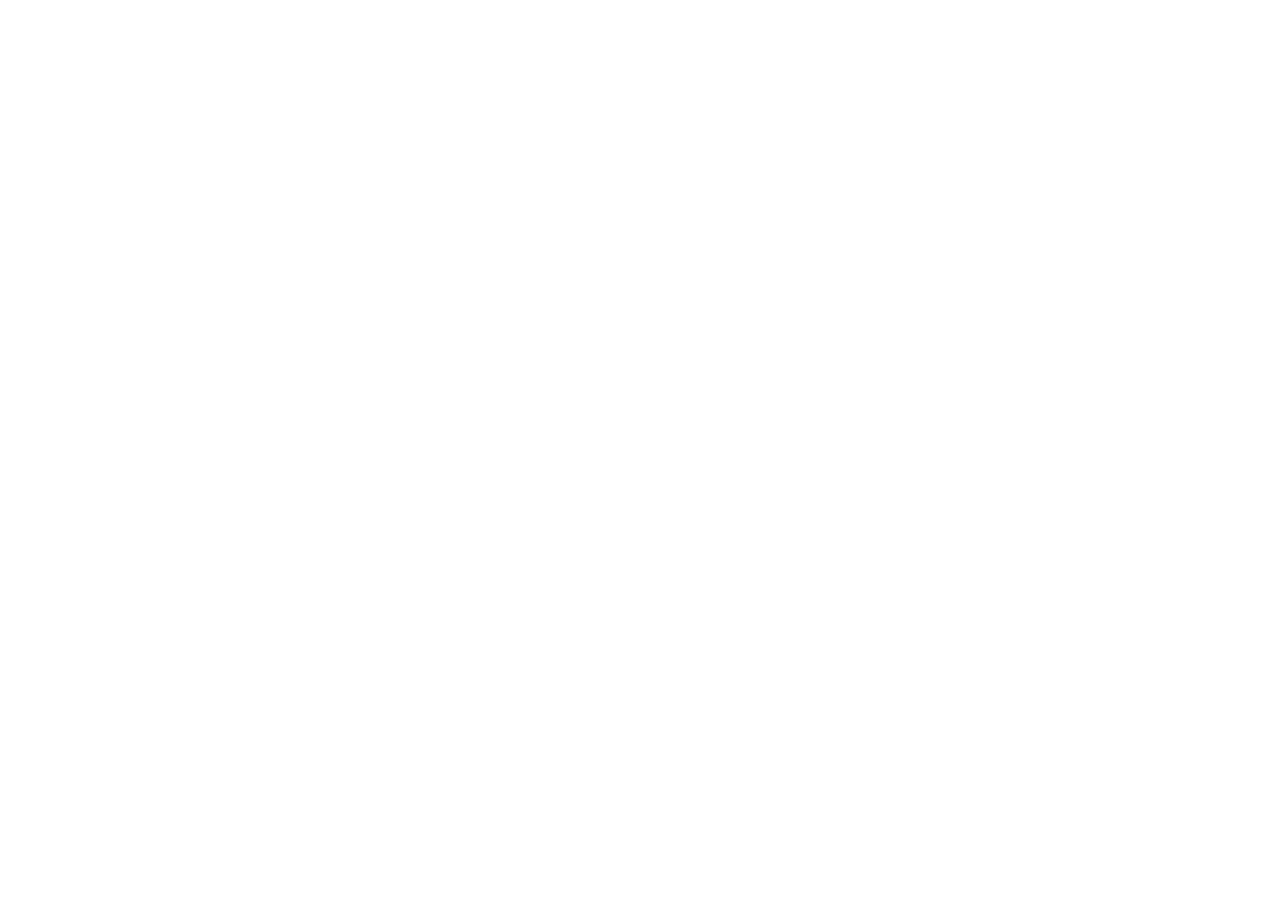
==== index.html @ 4da780a0 "laba initialization" ====
<!DOCTYPE html>
<html>
<head>
	<meta charset="utf-8">
	<meta http-equiv="X-UA-Compatible" content="IE=edge">
	<title>Converter</title>
	<link rel="stylesheet" href="style.css">
	<script type="text/javascript" src="script.js"></script>
</head>
<body>
	
</body>
</html>
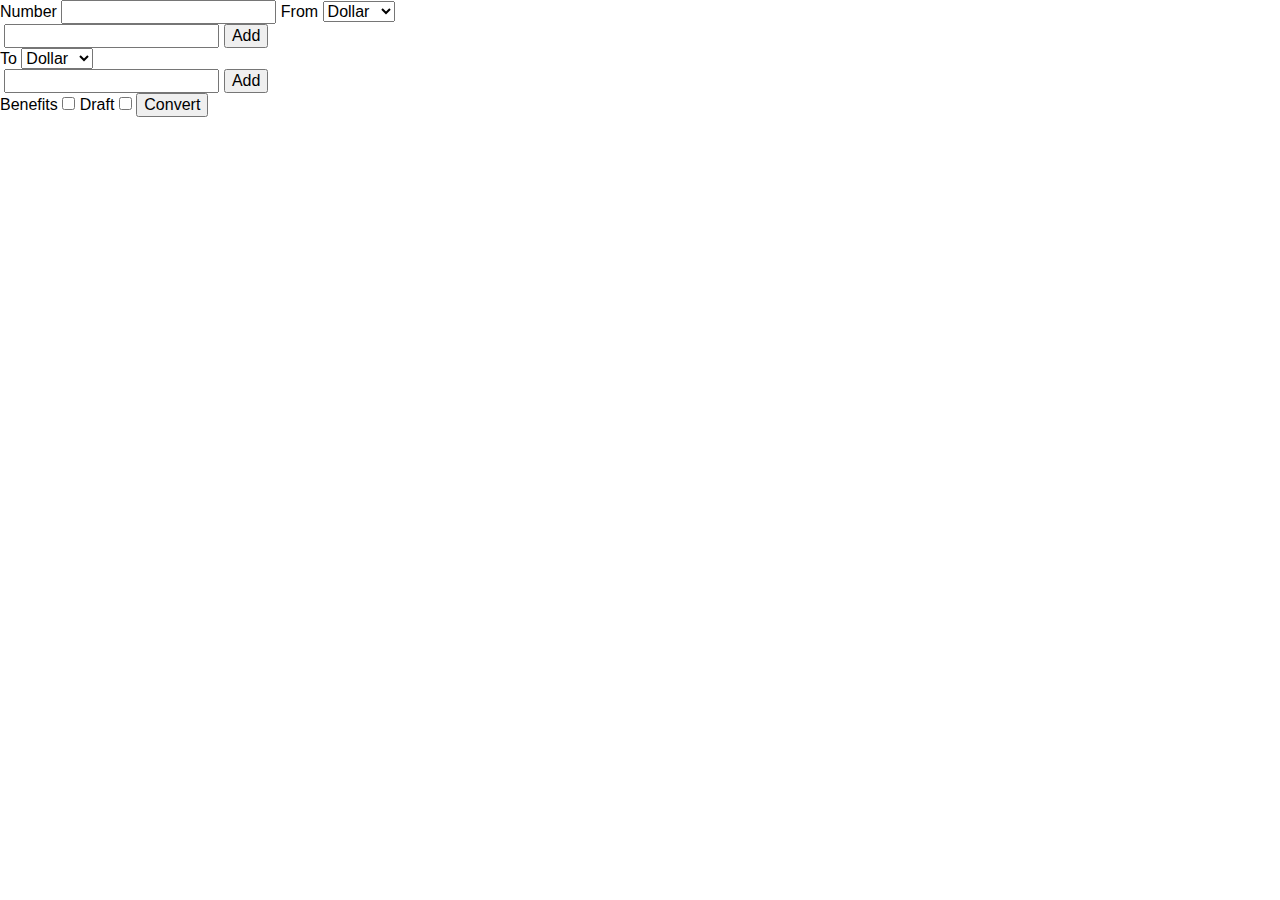
==== commit 6f6bea62: "entering html and array" ====
--- a/index.html
+++ b/index.html
@@ -4,10 +4,46 @@
 	<meta charset="utf-8">
 	<meta http-equiv="X-UA-Compatible" content="IE=edge">
 	<title>Converter</title>
+	<link rel="stylesheet" type="text/css" href="normalize.css">
 	<link rel="stylesheet" href="style.css">
 	<script type="text/javascript" src="script.js"></script>
 </head>
 <body>
 	
+	<div>
+		<form>
+			<label for="number">Number</label>
+			<input type="text" name='number' id="number">
+			<label for="currencyFrom">From</label>
+			<select name="currencyFrom" id="currencyFrom">
+				<option value="USD">Dollar</option>
+				<option value="EUR">Euro</option>
+				<option value="RUB">Rubles</option>
+			</select>
+			<div>
+				<img src="123" alt="">
+				<input type="text" name="currencyChange">
+				<button>Add</button>
+			</div>
+			<label for="currencyTo">To</label>
+			<select name="currencyTo" id="currencyTo">
+				<option value="USD">Dollar</option>
+				<option value="EUR">Euro</option>
+				<option value="RUB">Rubles</option>
+			</select>
+			<div>
+				<img src="123" alt="">
+				<input type="text" name="currencyChange">
+				<button>Add</button>
+			</div>
+			<label for="benefits">Benefits</label>
+			<input type="checkbox" name="benefits" value="" id='benefits'>
+			<label for="draft">Draft</label>
+			<input type="checkbox" name="draft" value="" id='draft'>
+			<button>Convert</button>
+		</form>
+		
+	</div>
+
 </body>
 </html>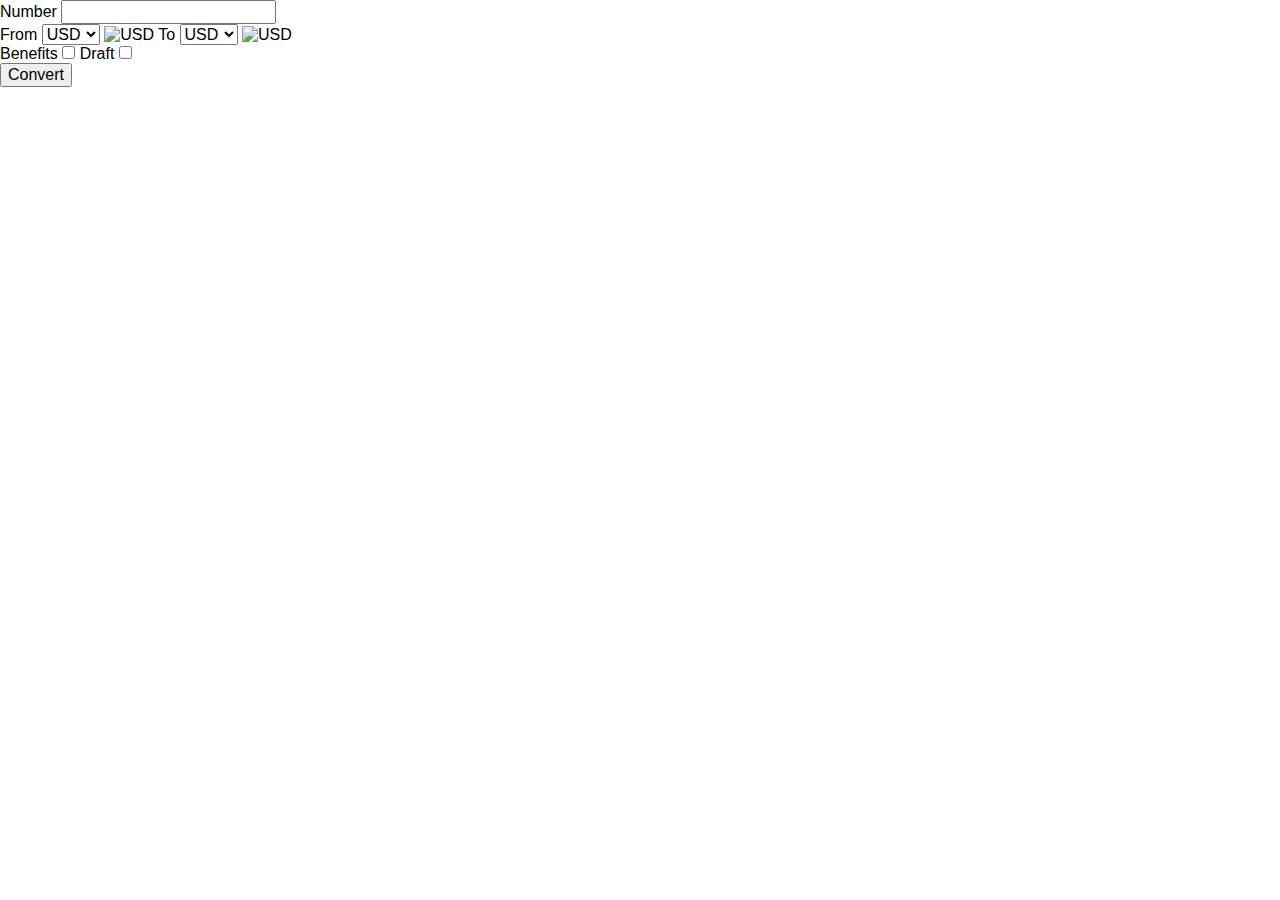
==== commit 48ab7538: "convert" ====
--- a/index.html
+++ b/index.html
@@ -1,49 +1,41 @@
 <!DOCTYPE html>
 <html>
+
 <head>
-	<meta charset="utf-8">
-	<meta http-equiv="X-UA-Compatible" content="IE=edge">
-	<title>Converter</title>
-	<link rel="stylesheet" type="text/css" href="normalize.css">
-	<link rel="stylesheet" href="style.css">
-	<script type="text/javascript" src="script.js"></script>
+    <meta charset="utf-8">
+    <meta http-equiv="X-UA-Compatible" content="IE=edge">
+    <title>Converter</title>
+    <link rel="stylesheet" type="text/css" href="normalize.css">
+    <link rel="stylesheet" href="style.css">
 </head>
+
 <body>
-	
-	<div>
-		<form>
-			<label for="number">Number</label>
-			<input type="text" name='number' id="number">
-			<label for="currencyFrom">From</label>
-			<select name="currencyFrom" id="currencyFrom">
-				<option value="USD">Dollar</option>
-				<option value="EUR">Euro</option>
-				<option value="RUB">Rubles</option>
-			</select>
-			<div>
-				<img src="123" alt="">
-				<input type="text" name="currencyChange">
-				<button>Add</button>
-			</div>
-			<label for="currencyTo">To</label>
-			<select name="currencyTo" id="currencyTo">
-				<option value="USD">Dollar</option>
-				<option value="EUR">Euro</option>
-				<option value="RUB">Rubles</option>
-			</select>
-			<div>
-				<img src="123" alt="">
-				<input type="text" name="currencyChange">
-				<button>Add</button>
-			</div>
-			<label for="benefits">Benefits</label>
-			<input type="checkbox" name="benefits" value="" id='benefits'>
-			<label for="draft">Draft</label>
-			<input type="checkbox" name="draft" value="" id='draft'>
-			<button>Convert</button>
-		</form>
-		
-	</div>
+    <div class="wrapper">
+        <div>
+            <label for="number">Number</label>
+            <input type="text" name='number' id="number">
+            <div>
+                <label for="currencyFrom">From</label>
+                <select name="currencyFrom" id="currencyFrom">
+                </select>
+                <img src="" alt="" id='imgFrom'>
+                <label for="currencyTo">To</label>
+                <select name="currencyTo" id="currencyTo">
+                </select>
+                <img src="" alt="" id='imgTo'>
+            </div>
+            <div>
+                <label for="benefits">Benefits</label>
+                <input type="checkbox" name="benefits" value="" id='benefits'>
+                <label for="draft">Draft</label>
+                <input type="checkbox" name="draft" value="" id='draft'>
+            </div>
+            <button>Convert</button>
+            <div id="result">
+            	
+            </div>
+        </div>
+        <script type="text/javascript" src="script.js"></script>
+</body>
 
-</body>
-</html>+</html>
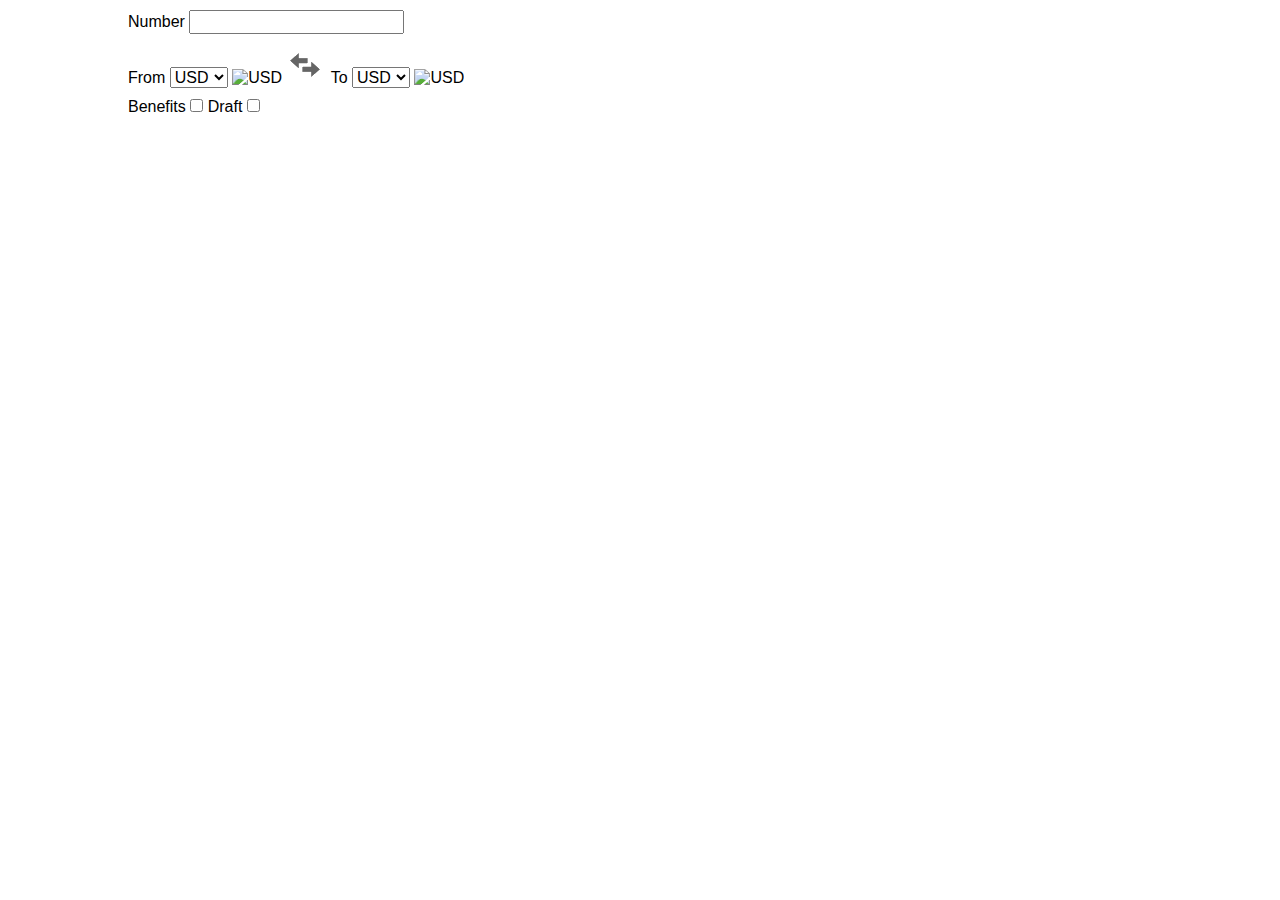
==== commit 8f507d06: "добавил скидку и форматирование инпута" ====
--- a/index.html
+++ b/index.html
@@ -11,14 +11,15 @@
 
 <body>
     <div class="wrapper">
-        <div>
+        <div id='convertor'>
             <label for="number">Number</label>
-            <input type="text" name='number' id="number">
+            <input type="text" name='number' id="number" maxlength="4">
             <div>
                 <label for="currencyFrom">From</label>
                 <select name="currencyFrom" id="currencyFrom">
                 </select>
                 <img src="" alt="" id='imgFrom'>
+                <button></button>
                 <label for="currencyTo">To</label>
                 <select name="currencyTo" id="currencyTo">
                 </select>
@@ -30,7 +31,7 @@
                 <label for="draft">Draft</label>
                 <input type="checkbox" name="draft" value="" id='draft'>
             </div>
-            <button>Convert</button>
+            
             <div id="result">
             	
             </div>
--- a/style.css
+++ b/style.css
@@ -0,0 +1,28 @@
+.wrapper {
+    width: 80%;
+    margin: 10px auto;
+}
+
+#imgFrom,
+#imgTo {
+	height: 27px;
+    width: 40px;
+}
+
+div {
+	margin-top: 10px;
+}
+button {
+	background: url('[data-uri]');
+	height: 40px;
+	width: 40px;
+	background-repeat: no-repeat;
+	border: none;
+	outline: none;
+	transform: rotate(0deg);
+	transition: .2s ease 0s;
+
+}
+button:active {
+	transform: rotate(180deg);
+}
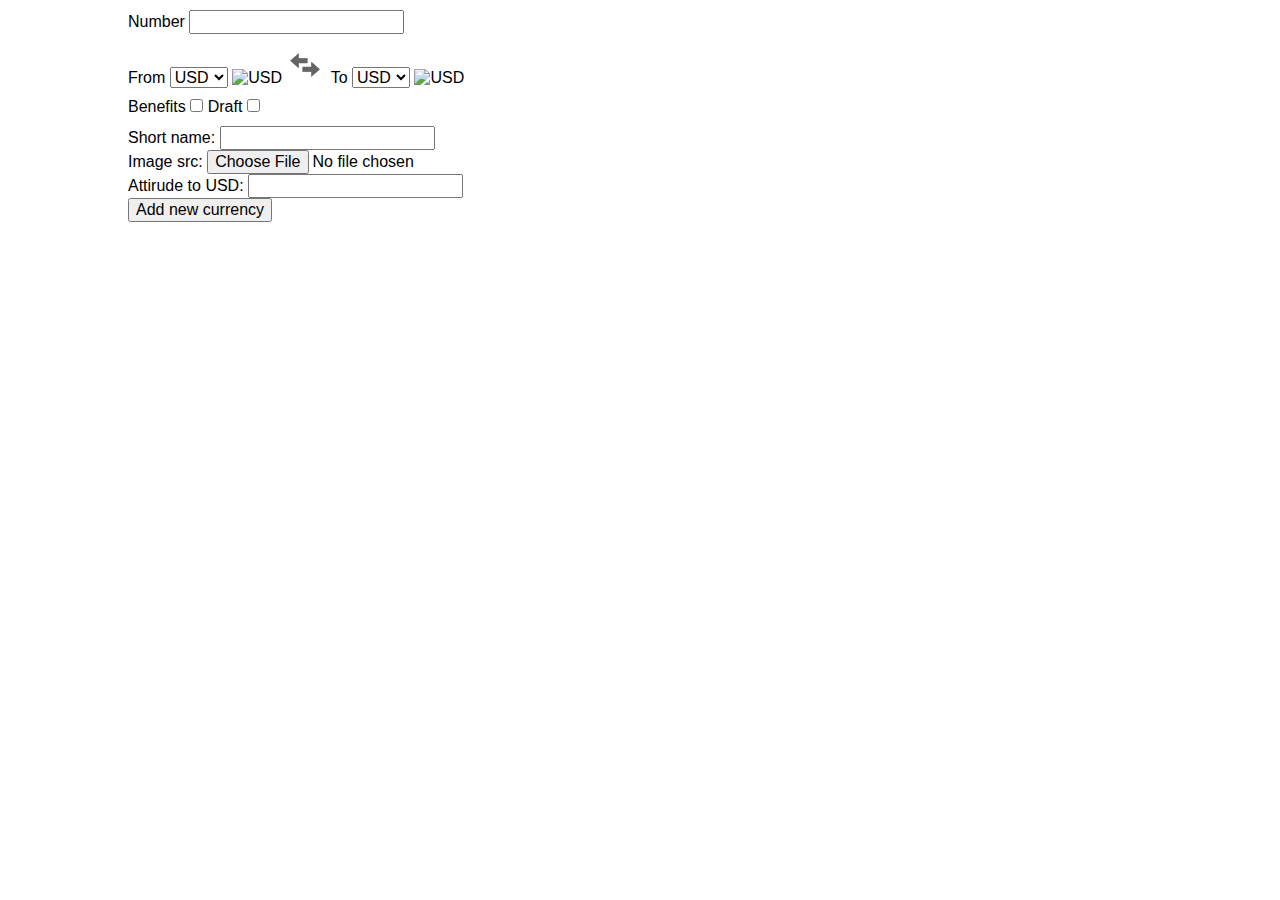
==== commit d40f637e: "добавление валюты" ====
--- a/index.html
+++ b/index.html
@@ -19,7 +19,7 @@
                 <select name="currencyFrom" id="currencyFrom">
                 </select>
                 <img src="" alt="" id='imgFrom'>
-                <button></button>
+                <button id="swap"></button>
                 <label for="currencyTo">To</label>
                 <select name="currencyTo" id="currencyTo">
                 </select>
@@ -35,8 +35,14 @@
             <div id="result">
             	
             </div>
+            <div class='adder'>
+            	<label>Short name: <input type="text" id="newName"></label>
+            	<label>Image src: <input type="file" id="newSrc"></label>
+            	<label>Attirude to USD: <input type="number" id="newAttitide"></label>
+            	<button id='newCurr'>Add new currency</button>
+            </div>
         </div>
         <script type="text/javascript" src="script.js"></script>
 </body>
 
-</html>
+</html>--- a/style.css
+++ b/style.css
@@ -12,7 +12,7 @@
 div {
 	margin-top: 10px;
 }
-button {
+#swap {
 	background: url('[data-uri]');
 	height: 40px;
 	width: 40px;
@@ -23,6 +23,9 @@
 	transition: .2s ease 0s;
 
 }
-button:active {
+#swap:active {
 	transform: rotate(180deg);
 }
+.adder label {
+	display: block;
+}
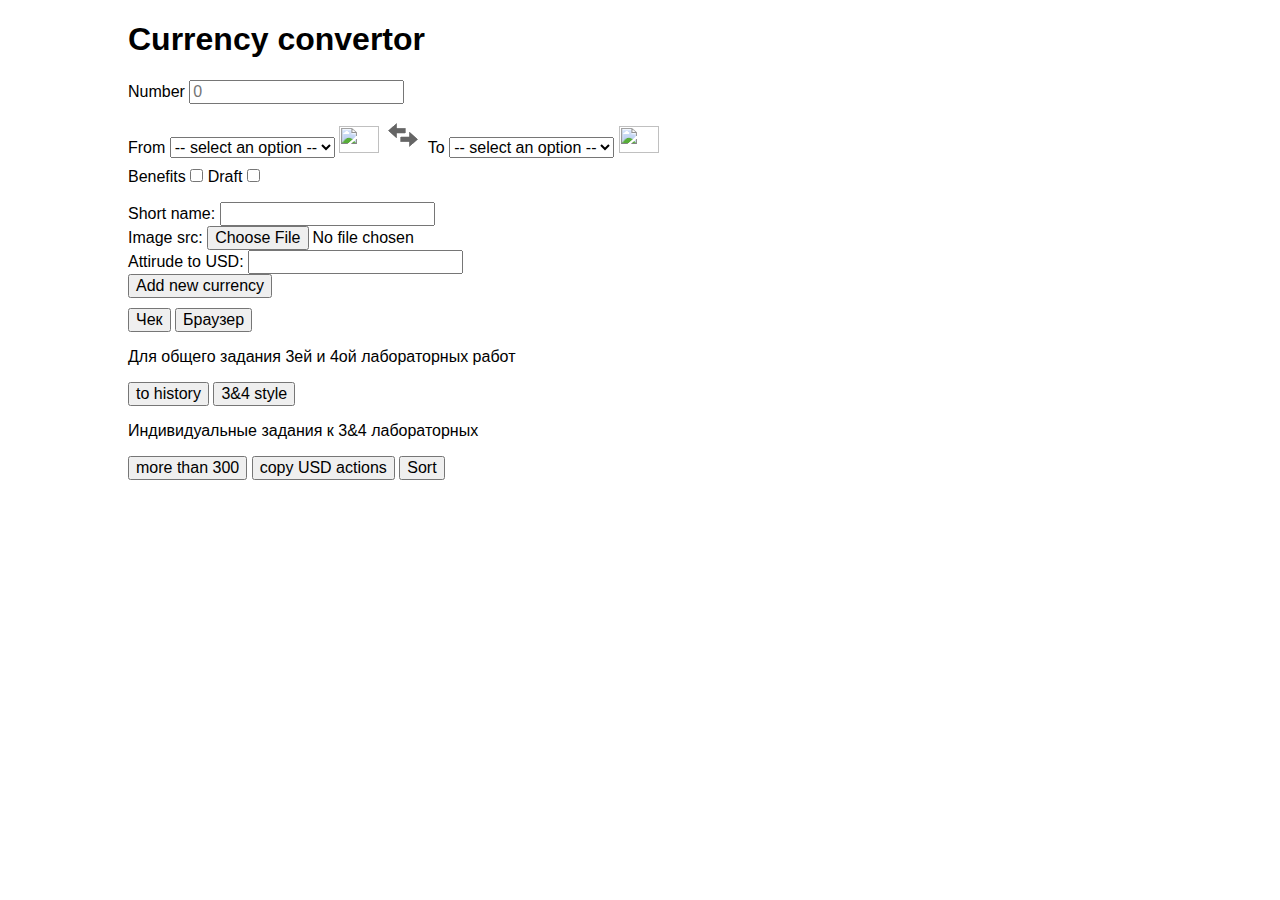
==== commit d5c2238e: "3&4 labs anokhina" ====
--- a/index.html
+++ b/index.html
@@ -12,16 +12,19 @@
 <body>
     <div class="wrapper">
         <div id='convertor'>
+            <h1>Currency convertor</h1>
             <label for="number">Number</label>
-            <input type="text" name='number' id="number" maxlength="4">
+            <input type="text" name='number' id="number" maxlength="4" placeholder="0">
             <div>
                 <label for="currencyFrom">From</label>
                 <select name="currencyFrom" id="currencyFrom">
+                    <option disabled selected> -- select an option -- </option>
                 </select>
                 <img src="" alt="" id='imgFrom'>
                 <button id="swap"></button>
                 <label for="currencyTo">To</label>
                 <select name="currencyTo" id="currencyTo">
+                    <option disabled selected> -- select an option -- </option>
                 </select>
                 <img src="" alt="" id='imgTo'>
             </div>
@@ -31,18 +34,37 @@
                 <label for="draft">Draft</label>
                 <input type="checkbox" name="draft" value="" id='draft'>
             </div>
-            
             <div id="result">
-            	
+                <p></p>
             </div>
             <div class='adder'>
-            	<label>Short name: <input type="text" id="newName"></label>
-            	<label>Image src: <input type="file" id="newSrc"></label>
-            	<label>Attirude to USD: <input type="number" id="newAttitide"></label>
-            	<button id='newCurr'>Add new currency</button>
+                <label>Short name:
+                    <input type="text" id="newName">
+                </label>
+                <label>Image src:
+                    <input type="file" id="newSrc">
+                </label>
+                <label>Attirude to USD:
+                    <input type="number" id="newAttitide">
+                </label>
+                <button id='newCurr'>Add new currency</button>
             </div>
         </div>
+        <div class="newindow">
+            <button id="pid" onclick="getDraft();">Чек</button>
+            <button id="ann" onclick="getBrowserInfo();">Браузер</button>
+            <p>Для общего задания 3ей и 4ой лабораторных работ</p>
+            <button id="third">to history</button>
+            <button id="thirdStyle">3&4 style</button>
+            <p>Индивидуальные задания к 3&4 лабораторных</p>
+            <button id="thirdFirst" title="Анохина, выделяем значения больше 300, все остальные удаляем">more than 300</button>
+            <button id="thirdSecond" title="Подгорный, скопировать трансакции с $, если больше 3 копий поменять размер текста">copy USD actions</button>
+            <button id="thirdThird" title="Лаворчук, отсортировать и закрасить данные">Sort</button>
+            
+        </div>
+        <div id="history"></div>
+    </div>
         <script type="text/javascript" src="script.js"></script>
 </body>
 
-</html>+</html>
